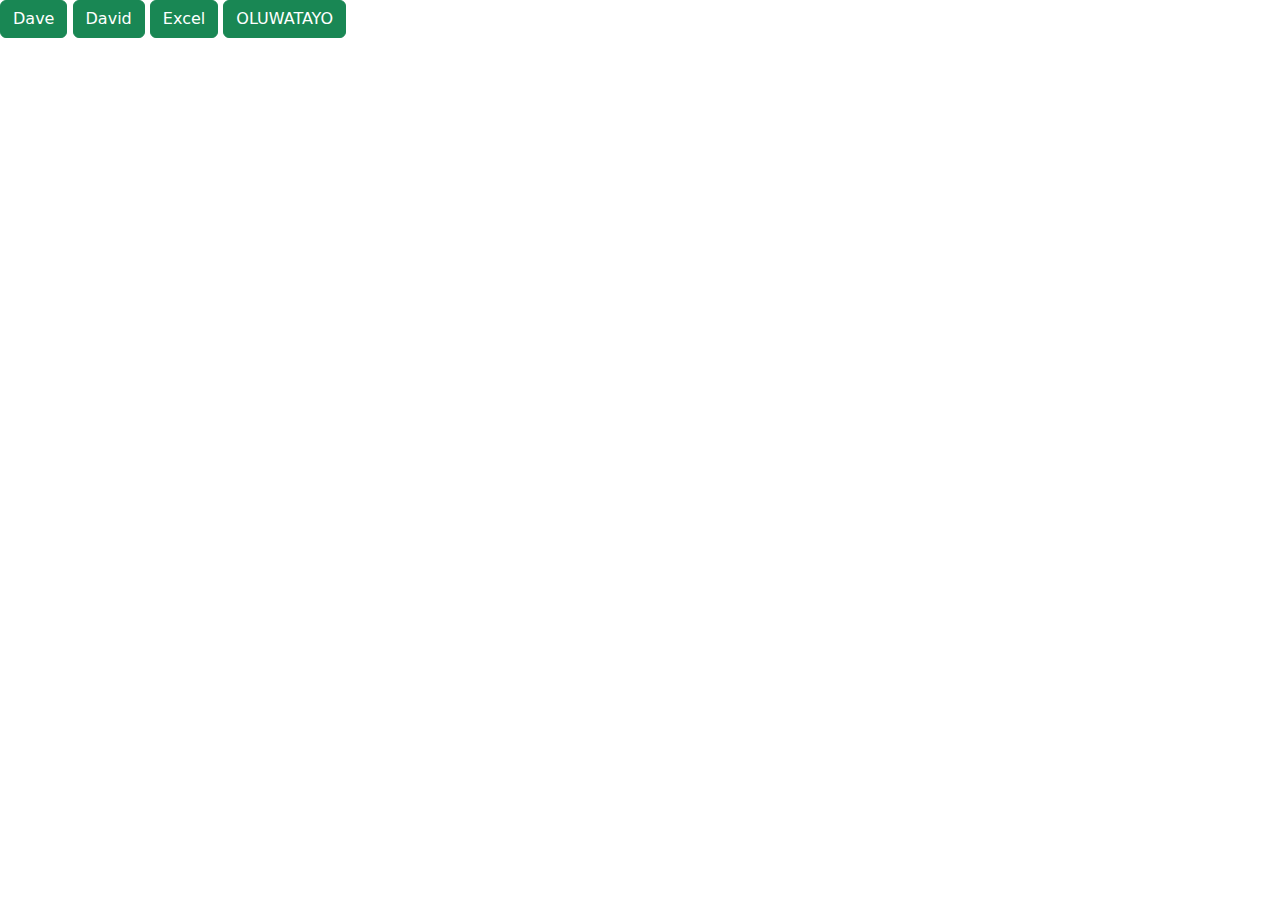
==== parameterized.html @ f5528813 "commit again" ====
<!DOCTYPE html>
<html lang="en">
<head>
    <meta charset="UTF-8">
    <meta name="viewport" content="width=device-width, initial-scale=1.0">
    <link rel="stylesheet" href="bootstrap.css">
    <title>Parameterized Function</title>
    <link rel="stylesheet" href="bootstrap.js">
</head>
<body>
    <button onclick="myName('Dave', 20)" class="btn btn-success">Dave</button>
    <button onclick="myName('David', 21)" class="btn btn-success">David</button>
    <button onclick="myName('Excel', 22)" class="btn btn-success">Excel</button>
    <button onclick="myName('OLUWATAYO', 23)" class="btn btn-success">OLUWATAYO</button>





    <script>
function myName(name, age){
    console.log(`My Name is ${name} and my age is ${age}`);
}
    </script>
</body>
</html>
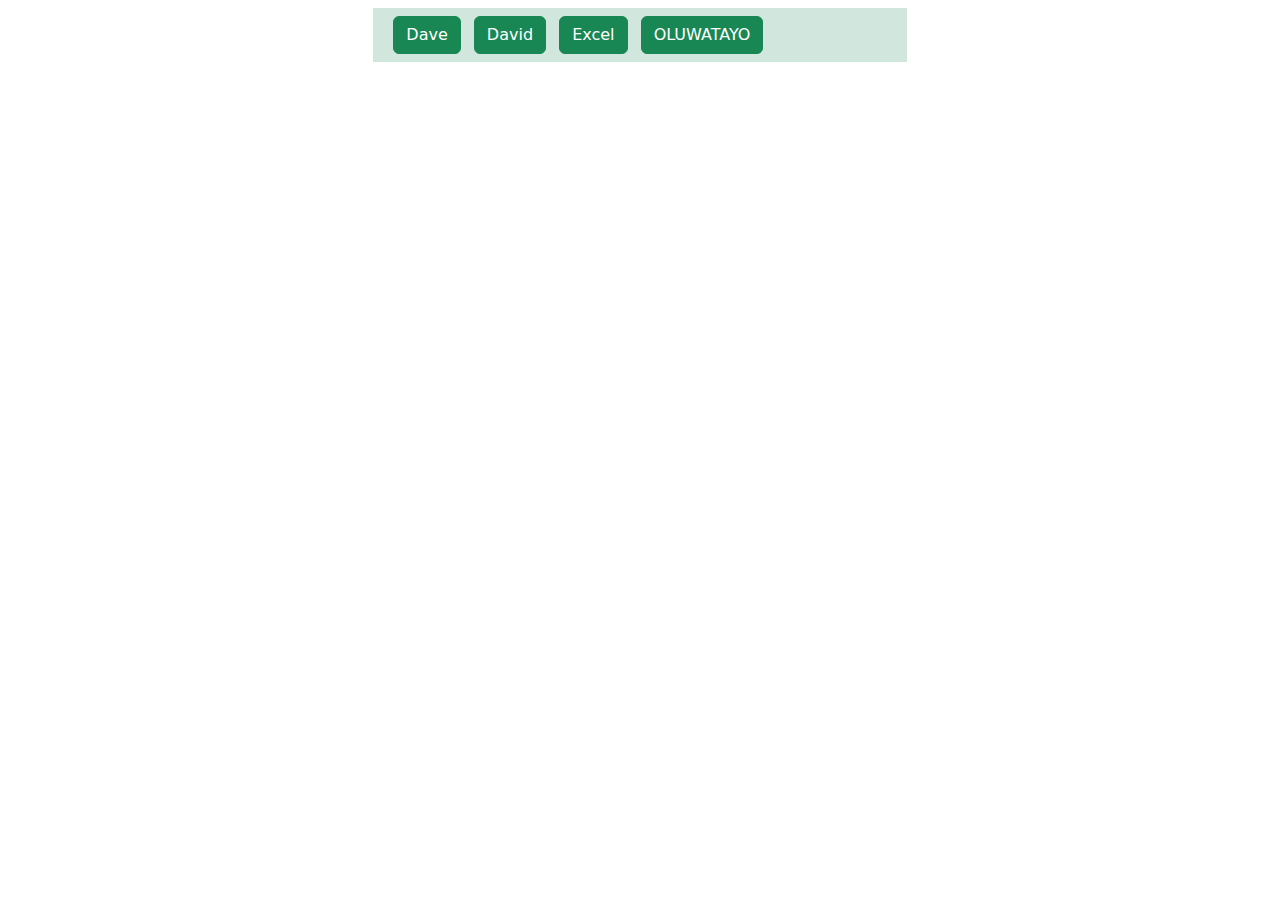
==== commit a0675c0c: "Another one" ====
--- a/parameterized.html
+++ b/parameterized.html
@@ -8,10 +8,13 @@
     <link rel="stylesheet" href="bootstrap.js">
 </head>
 <body>
-    <button onclick="myName('Dave', 20)" class="btn btn-success">Dave</button>
-    <button onclick="myName('David', 21)" class="btn btn-success">David</button>
-    <button onclick="myName('Excel', 22)" class="btn btn-success">Excel</button>
-    <button onclick="myName('OLUWATAYO', 23)" class="btn btn-success">OLUWATAYO</button>
+    <div id="all" class="mx-auto bg-success-subtle container-fluid col-lg-5 col-sm-10 my-2">
+        <div id="disp"></div>
+        <button onclick="myName('Dave', 20)" class="btn btn-success mx-2 my-2">Dave</button>
+        <button onclick="myName('David', 21)" class="btn btn-success me-2 my-2">David</button>
+        <button onclick="myName('Excel', 22)" class="btn btn-success me-2 my-2">Excel</button>
+        <button onclick="myName('OLUWATAYO', 23)" class="btn btn-success me-2 my-2">OLUWATAYO</button>
+    </div>
 
 
 
@@ -20,6 +23,7 @@
     <script>
 function myName(name, age){
     console.log(`My Name is ${name} and my age is ${age}`);
+    show.innerHTML = `My Name is ${name} and my age is ${age}`
 }
     </script>
 </body>
